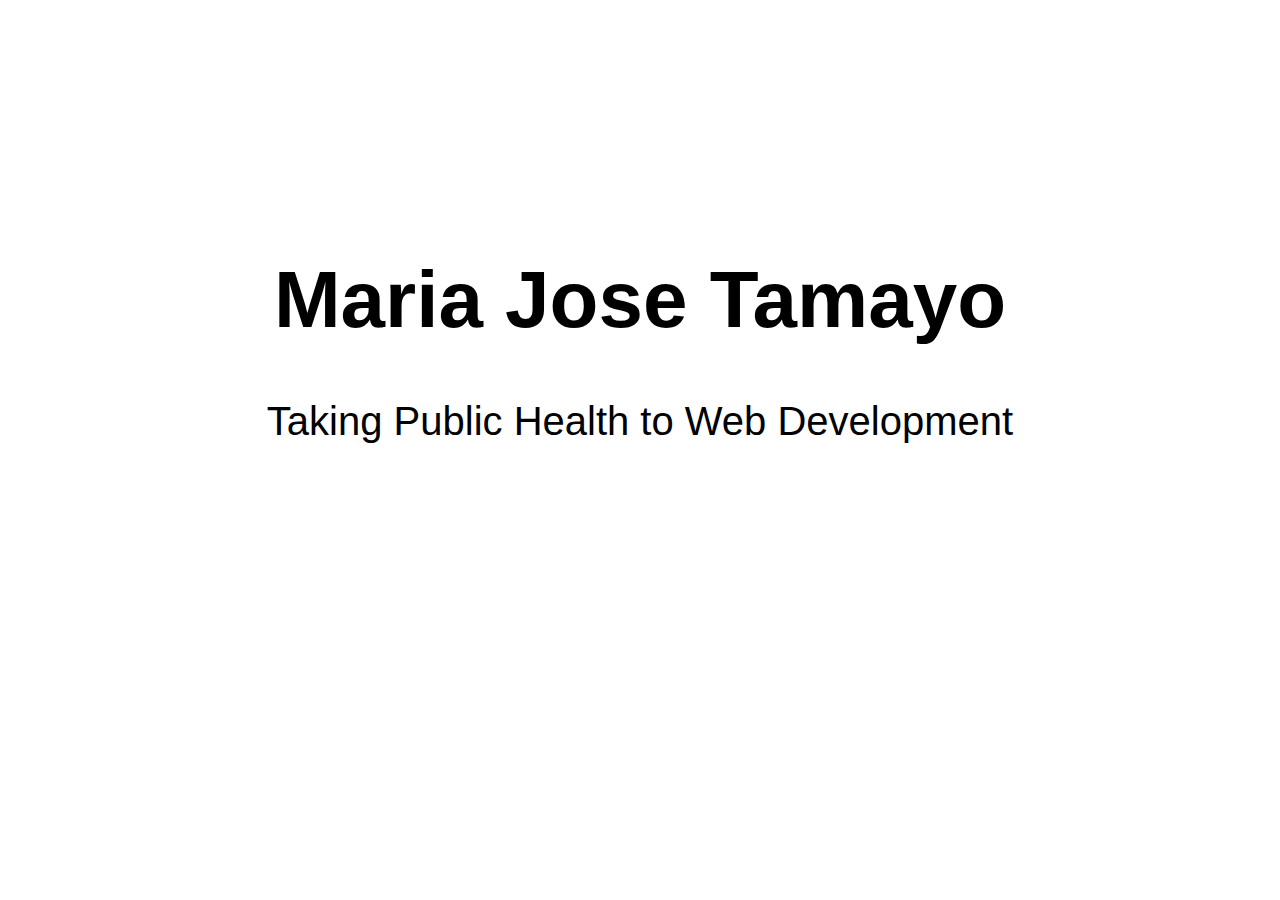
==== index.html @ b35dcdf2 "first commit" ====
<!doctype html>
   <html>
     <head>
     	
     	 <link rel="stylesheet" href="style.css">

    </head>

    <body>
        <div class="main">
        	<div class="container">
        	  <h1>Maria Jose Tamayo</h1>
        	    <p>Taking Public Health to Web Development</p>


        </div>







    </body>
---- style.css ----
body {
	margin:0;
	padding: 0;
	background-image: url("https://images.unsplash.com/photo-1450849608880-6f787542c88a");
	background-size: 100vw 100vh;
}


.container{
  margin-bottom:-10px;
  font-family: 'Oswald', sans-serif;
  text-align:center;
  color: black;
  font-size: 40px;
  padding-top: 200px;
}


/*#container {
  background-image: url ("https://images.unsplash.com/photo-1450849608880-6f787542c88a") no-repeat center fixed;
  background-size: cover;
}
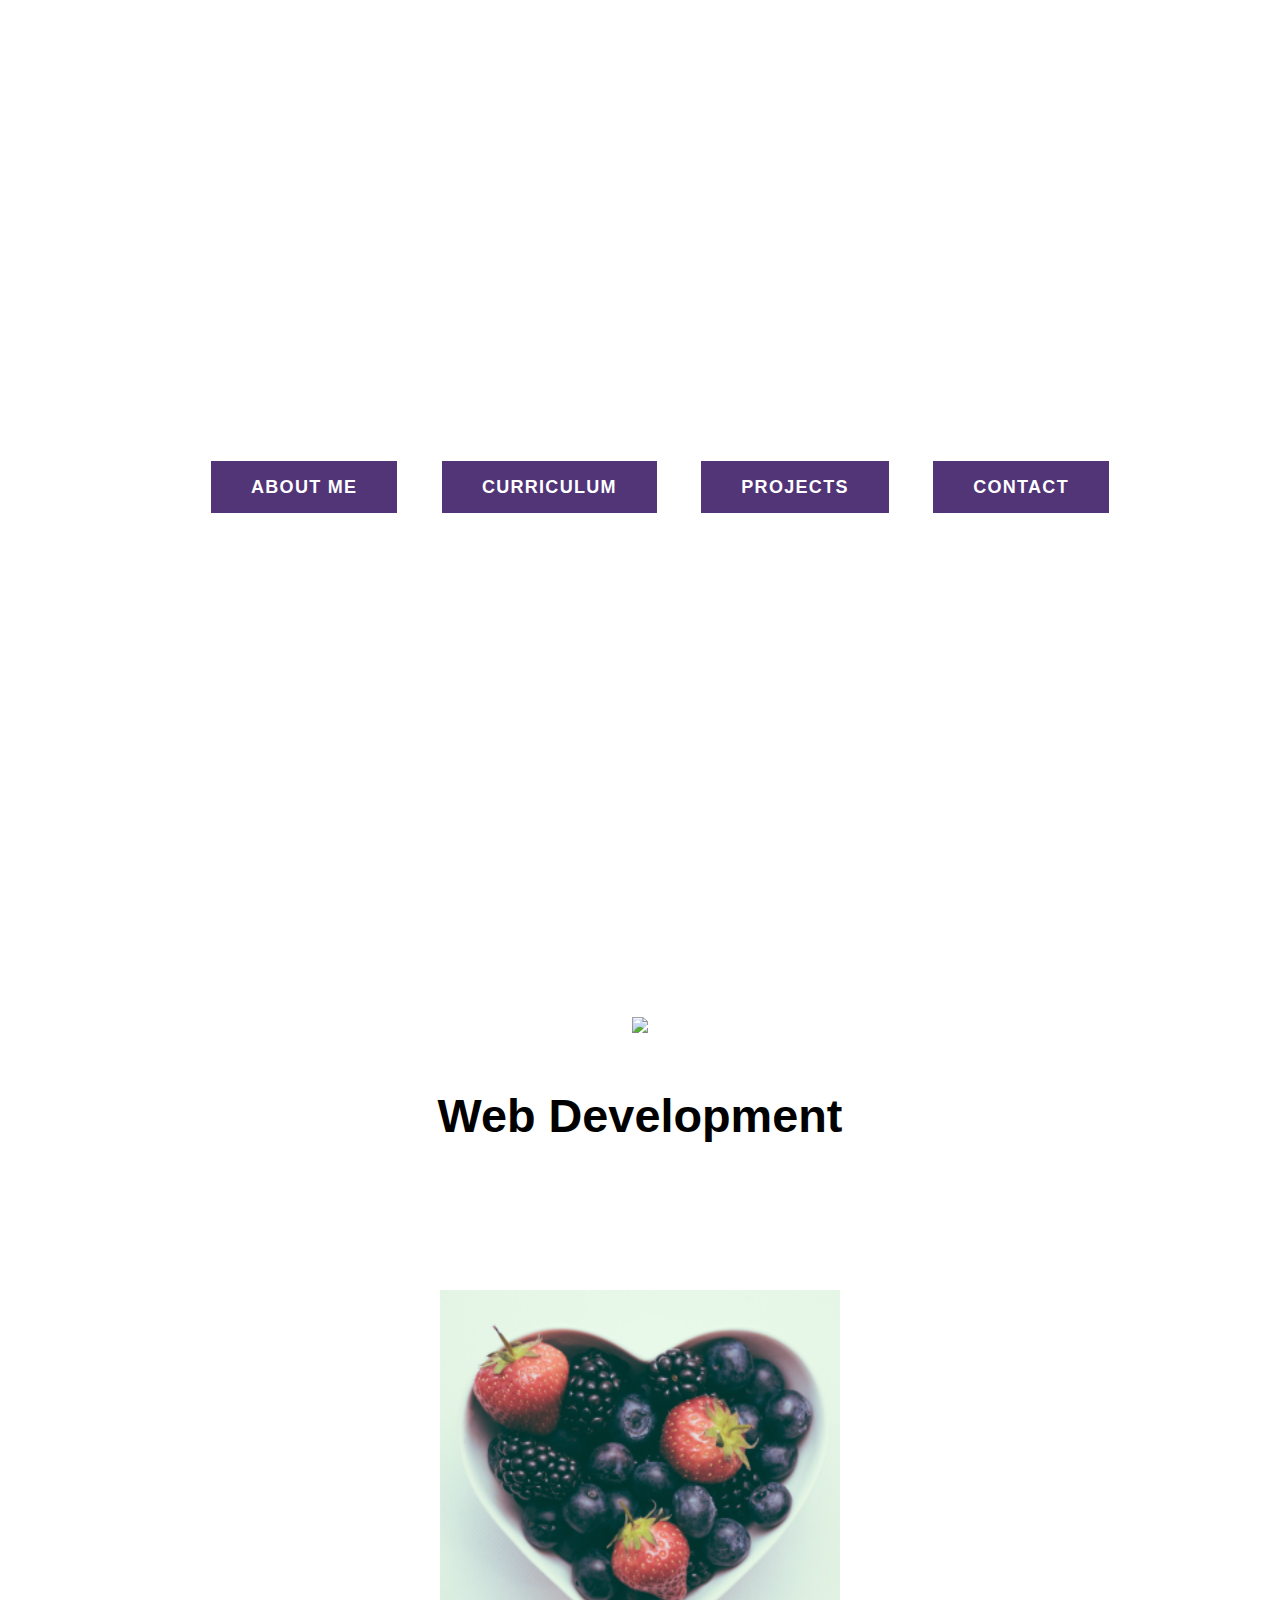
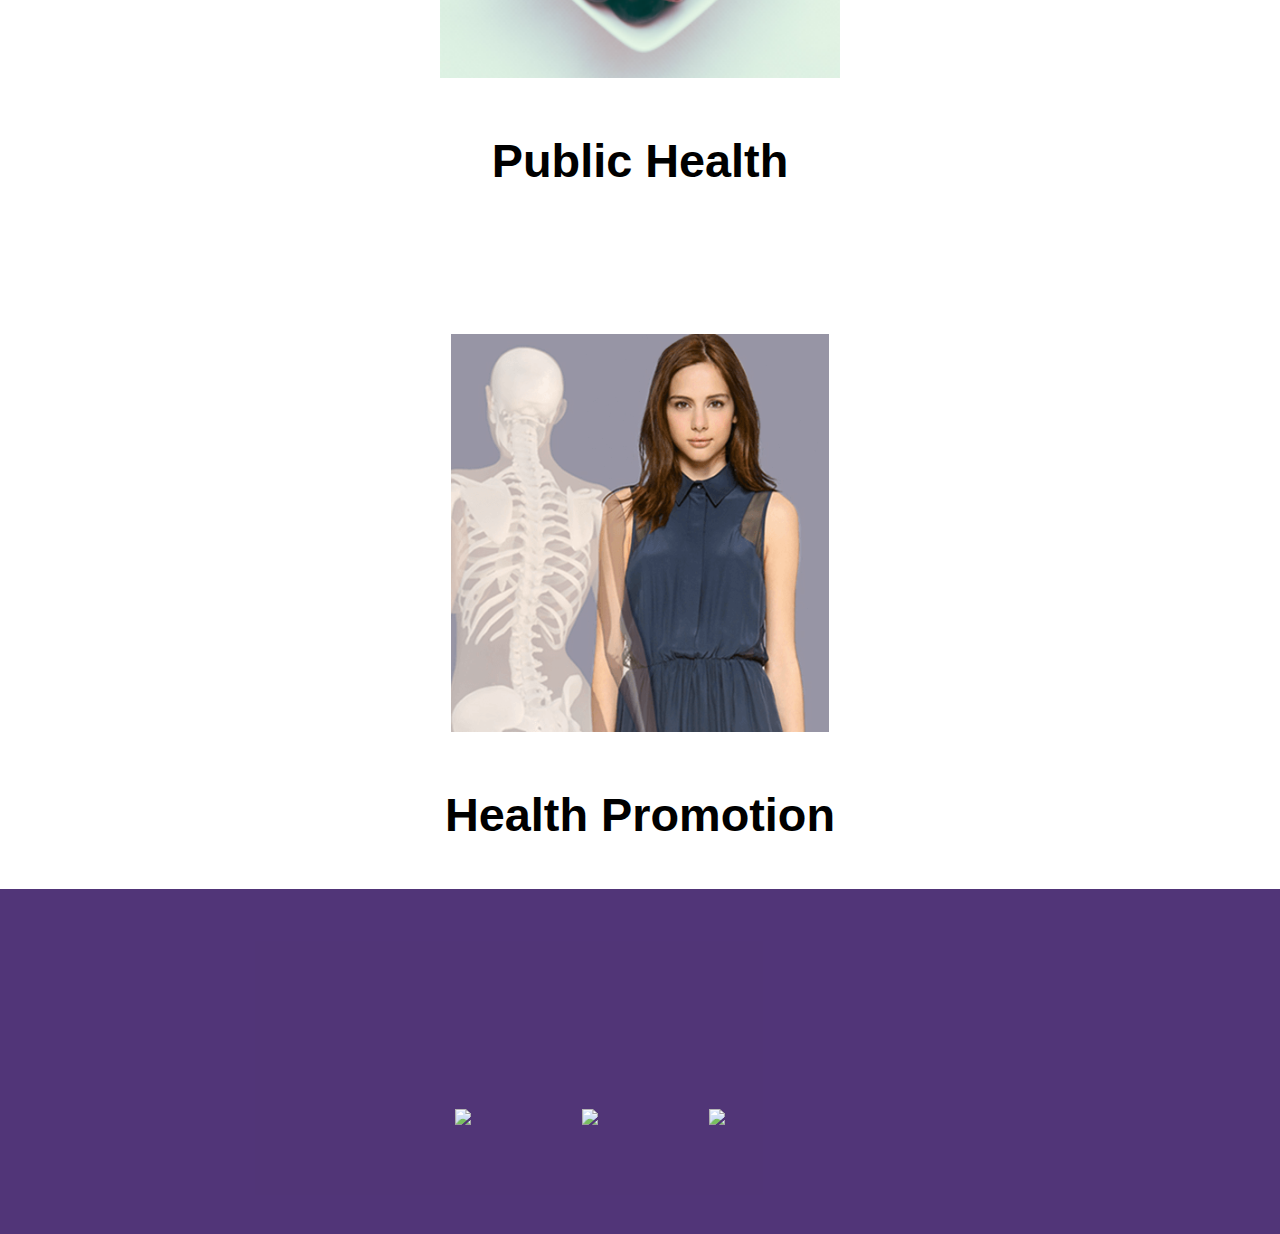
==== commit 4f7f2588: "added buttons, pictures, and styled it" ====
--- a/index.html
+++ b/index.html
@@ -10,10 +10,49 @@
         <div class="main">
         	<div class="container">
         	  <h1>Maria Jose Tamayo</h1>
-        	    <p>Taking Public Health to Web Development</p>
+        	    <p>Public Health and Web Development</p>
+           </div>
+
+         <div class="header">
+       <ul>
+         <li class="navbar" col-xs-12 col-sm-12 col-lg-12 col-xl-12><a class="btn" href="#">About me</li></a>
+            <li><a class="btn" href="#">Curriculum</li></a>
+              <li><a class="btn" href="#">Projects</li></a>
+                <li><a class="btn" href="#">Contact</li></a>
+           </ul>
+
+           
+     <div class=container>
+       <div class=row>
+         <div class="col-md-4">
+           <a href="#"><img class="web" src="https://s3.amazonaws.com/codecademy-content/projects/armando-perez/p7.jpg"></a>
+           	 	  <h3 class="titulo">Web Development</h3>
+           	          </div>
+
+           	   <div class=row>
+           	      <div class="col-md-4">
+           	      	<a href="#"><img class="public" src="publichealth.png"></a>
+                       <h3 class="titulo">Public Health</h3>
+                          </div>
+
+                          <div class=row>
+                          	<div class="col-md-4">
+                          	  <a href="#"><img class="public" src="codestetica.png"></a>
+                          	    <h3 class="titulo">Health Promotion</h3>
+                          	    </div>
 
 
-        </div>
+ <div class="footer">
+   <div class="container">
+    <div class="row">
+     <div class="links" class="col-md-4 col-md-push-4">
+      <a href="#"><img class="foto1" src="https://s3.amazonaws.com/codecademy-content/projects/headlines/email.svg"></a>
+       <a href="#"><img class="foto1" src="https://s3.amazonaws.com/codecademy-content/projects/headlines/fb.svg"></a>
+        <a href="#"><img class="foto1" src="https://s3.amazonaws.com/codecademy-content/projects/headlines/twitter.svg"></a> 
+
+
+
+
 
 
 
--- a/style.css
+++ b/style.css
@@ -3,6 +3,7 @@
 	margin:0;
 	padding: 0;
 	background-image: url("https://images.unsplash.com/photo-1450849608880-6f787542c88a");
+	background-repeat: no-repeat;
 	background-size: 100vw 100vh;
 }
 
@@ -11,13 +12,82 @@
   margin-bottom:-10px;
   font-family: 'Oswald', sans-serif;
   text-align:center;
-  color: black;
+  color: white;
   font-size: 40px;
   padding-top: 200px;
 }
 
+.header ul li {
+	display: inline-block;
+	padding: 3px;
+	padding-left: 20px;
+	padding-right: 20px;
+}
 
-/*#container {
-  background-image: url ("https://images.unsplash.com/photo-1450849608880-6f787542c88a") no-repeat center fixed;
-  background-size: cover;
-}+.header {
+	text-align: center;
+	color: white;
+	font-family: 'Oswald', sans-serif;
+}
+
+.btn {
+  background-color: #260356;
+  border:white;
+  color: white;
+  font-family: 'Oswald', sans-serif;
+  font-weight: 600;
+  font-size: 18px;
+  letter-spacing: 1.3px;
+  padding: 16px 40px;
+  text-decoration: none;
+  text-transform: uppercase;
+  opacity: 0.8;
+}
+
+.btn:hover {
+  background: #705b9e;
+  cursor: pointer; 
+  transition: background .5s;  
+}
+
+.web{
+	padding-top: 300px;
+}
+
+.public {
+	padding-top: 100px;
+}
+
+.titulo {
+	color: black;
+}
+
+
+.footer{
+  background-color: #260356;
+  opacity: 0.8;
+  color:white;
+}
+
+.foto1 {
+  width:10%;
+  padding-right: 100px;
+}
+
+
+.links{
+	padding-bottom: 100px;
+}
+
+
+@media (max-width: 992px) {
+  .col-md-4 {
+    margin: 0 auto 0;
+    text-align: center;
+    width: 100%;
+  }
+
+  @media (max-width: 500px) {
+  .header h1 {
+    text-align: center;
+  }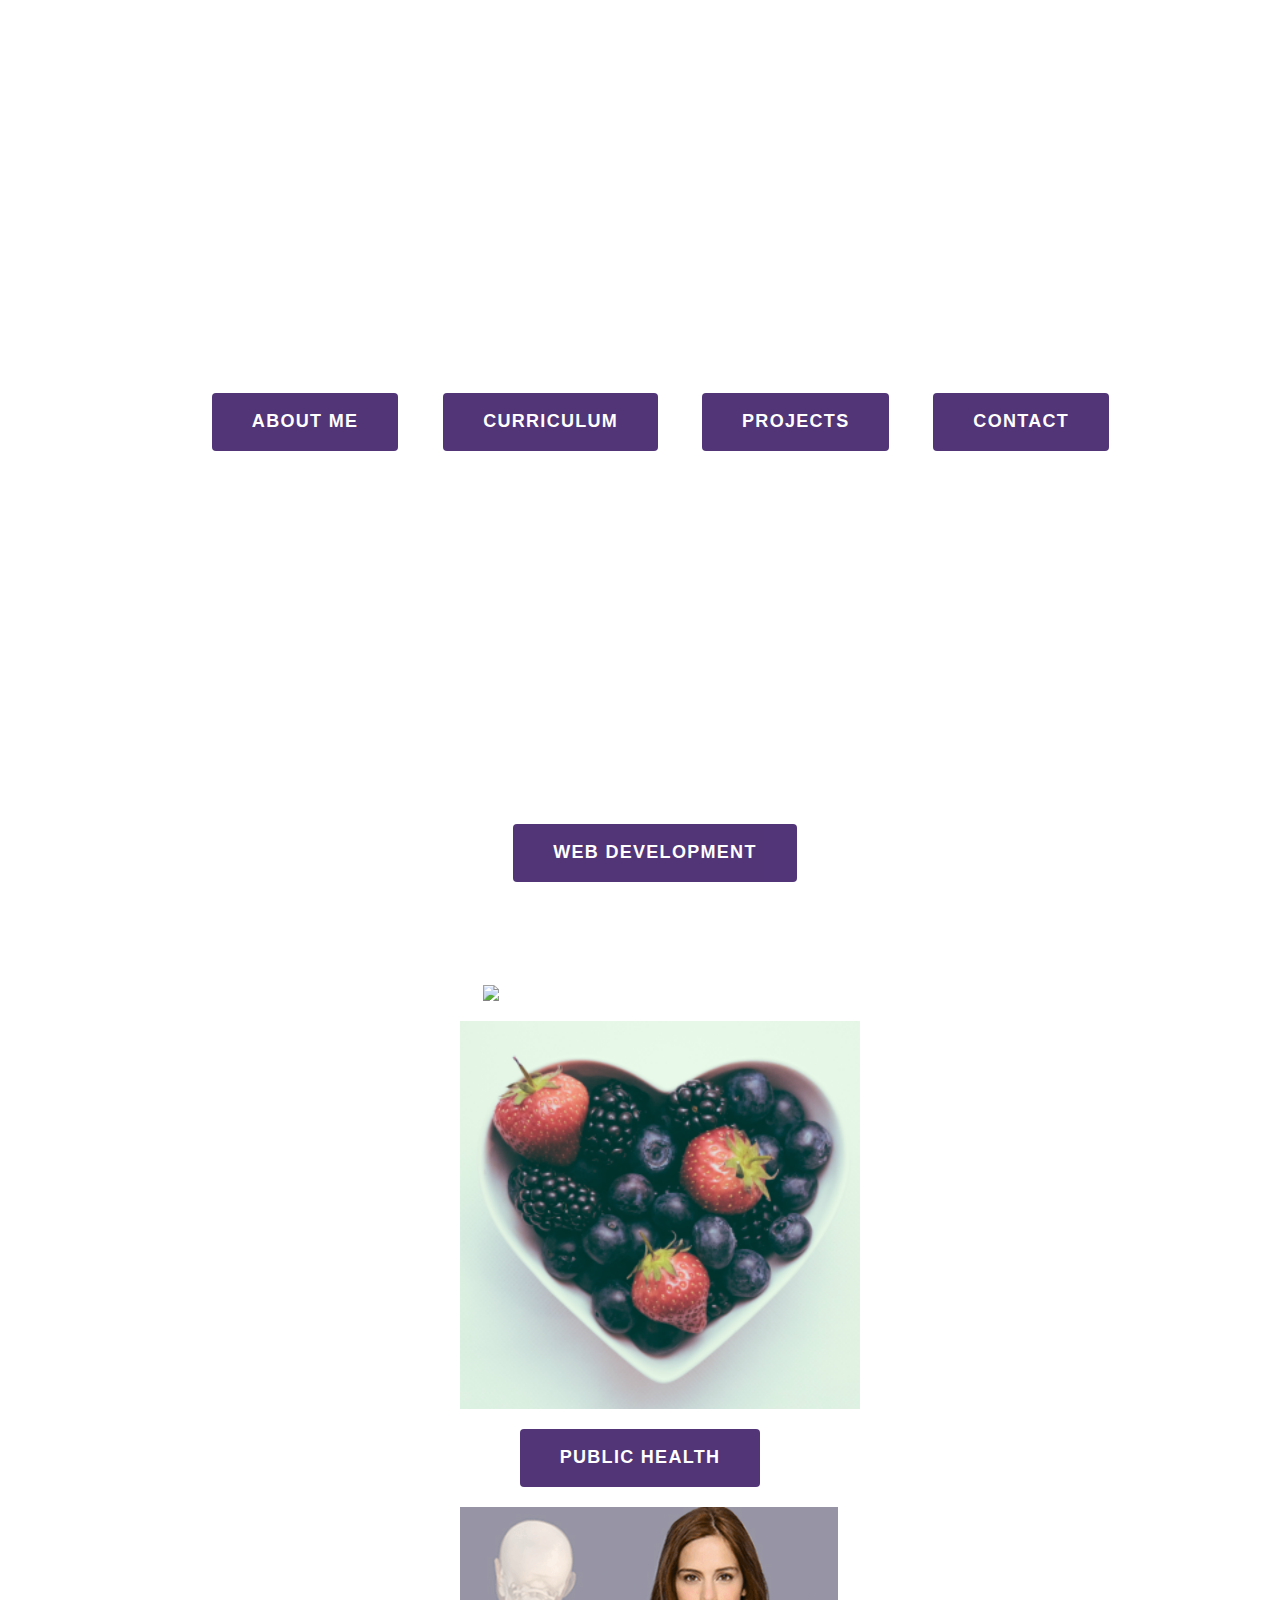
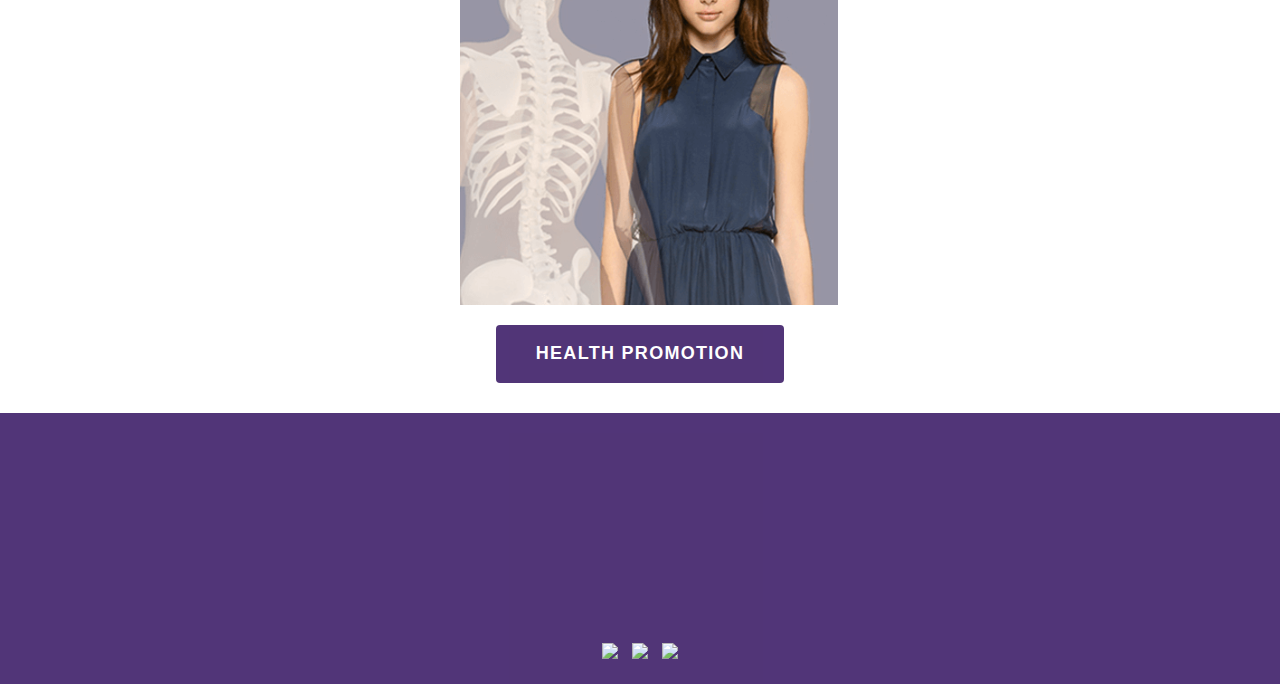
==== commit 862f8b86: "cleaned code aligned columns added buttons" ====
--- a/index.html
+++ b/index.html
@@ -1,63 +1,86 @@
 <!doctype html>
    <html>
      <head>
-     	
-     	 <link rel="stylesheet" href="style.css">
+
+          <!--Links to Bootstrap and style sheet css-->
+     	    <link rel="stylesheet" href="https://s3.amazonaws.com/codecademy-content/projects/bootstrap.min.css">
+          <!-- Latest compiled and minified CSS -->
+          <link rel="stylesheet" href="https://maxcdn.bootstrapcdn.com/bootstrap/3.3.6/css/bootstrap.min.css" integrity="sha384-   1q8mTJOASx8j1Au+a5WDVnPi2lkFfwwEAa8hDDdjZlpLegxhjVME1fgjWPGmkzs7" crossorigin="anonymous">
+          <!-- Optional theme -->
+          <link rel="stylesheet" href="https://maxcdn.bootstrapcdn.com/bootstrap/3.3.6/css/bootstrap-theme.min.css" integrity="sha384-fLW2N01lMqjakBkx3l/M9EahuwpSfeNvV63J5ezn3uZzapT0u7EYsXMjQV+0En5r" crossorigin="anonymous">
+     	    <link rel="stylesheet" href="style.css">
+          <!-- Latest compiled and minified JavaScript -->
+          <script src="http://code.jquery.com/jquery-latest.js"></script>
+          <script src="https://maxcdn.bootstrapcdn.com/bootstrap/3.3.6/js/bootstrap.min.js" integrity="sha384-0mSbJDEHialfmuBBQP6A4Qrprq5OVfW37PRR3j5ELqxss1yVqOtnepnHVP9aJ7xS" crossorigin="anonymous"></script>
 
     </head>
 
     <body>
+
+         <!--<div class="portada">
+
+         </div>-->
+        
+        <!--Title and subtitle of home page-->
+        
         <div class="main">
         	<div class="container">
-        	  <h1>Maria Jose Tamayo</h1>
-        	    <p>Public Health and Web Development</p>
-           </div>
+        	  <h1 class="heading">Maria Jose Tamayo</h1>
+        	   <p>Public Health and Web Development</p>
+          </div>
+        </div>  
 
-         <div class="header">
-       <ul>
-         <li class="navbar" col-xs-12 col-sm-12 col-lg-12 col-xl-12><a class="btn" href="#">About me</li></a>
-            <li><a class="btn" href="#">Curriculum</li></a>
+        <!--Navbar-->
+        
+        <div class="header">
+            <ul>
+              <li class="navbar" col-xs-12 col-sm-12 col-lg-12 col-xl-12><a class="btn" href="about.html">About me</li></a>
+              <li><a class="btn" href="#">Curriculum</li></a>
               <li><a class="btn" href="#">Projects</li></a>
-                <li><a class="btn" href="#">Contact</li></a>
-           </ul>
+              <li><a class="btn" href="#">Contact</li></a>
+            </ul>
+        </div>    
 
-           
-     <div class=container>
-       <div class=row>
-         <div class="col-md-4">
-           <a href="#"><img class="web" src="https://s3.amazonaws.com/codecademy-content/projects/armando-perez/p7.jpg"></a>
-           	 	  <h3 class="titulo">Web Development</h3>
-           	          </div>
+        <!--Columns for pictures and links-->   
+     
+      <div class=container>
+          <div class=row>
+            <div class="col-md-4 col-md-push-4">
+                <a href="#"><img class="web" src="https://s3.amazonaws.com/codecademy-content/projects/armando-perez/p7.jpg"></a>
+           	 	  <h3 class="btn titulo">Web Development</h3>
+           	</div> 
+          </div>   
+            
 
-           	   <div class=row>
-           	      <div class="col-md-4">
-           	      	<a href="#"><img class="public" src="publichealth.png"></a>
-                       <h3 class="titulo">Public Health</h3>
-                          </div>
+          <div class=row>
+            <div class="col-md-4 col-md-push-4">
+           	    <a href="#"><img class="public" src="publichealth.png"></a>
+                <h3 class="btn titulo">Public Health</h3>
+            </div>
+          </div>  
+         
 
-                          <div class=row>
-                          	<div class="col-md-4">
-                          	  <a href="#"><img class="public" src="codestetica.png"></a>
-                          	    <h3 class="titulo">Health Promotion</h3>
-                          	    </div>
+          <div class=row>
+            <div class="col-md-4 col-md-push-4">
+                <a href="#"><img class="public" src="codestetica.png"></a>
+                <h3 class="btn titulo">Health Promotion</h3>
+            </div>
+          </div>  
+      </div>  
+        
+        <!--Footer-->
 
+        <div class="footer">
+          <div class="container">
+            <div class="row">
+              <div class="links col-md-4 col-md-push-4">
+                <a href="#"><img class="foto1" src="https://s3.amazonaws.com/codecademy-content/projects/headlines/email.svg"></a>
+                <a href="https://www.facebook.com/mariajose.tamayo"><img class="foto1" src="https://s3.amazonaws.com/codecademy-content/projects/headlines/fb.svg"></a>
+                <a href="#"><img class="foto1" src="https://s3.amazonaws.com/codecademy-content/projects/headlines/twitter.svg"></a>
+              </div>
+            </div>
+          </div>         
 
- <div class="footer">
-   <div class="container">
-    <div class="row">
-     <div class="links" class="col-md-4 col-md-push-4">
-      <a href="#"><img class="foto1" src="https://s3.amazonaws.com/codecademy-content/projects/headlines/email.svg"></a>
-       <a href="#"><img class="foto1" src="https://s3.amazonaws.com/codecademy-content/projects/headlines/fb.svg"></a>
-        <a href="#"><img class="foto1" src="https://s3.amazonaws.com/codecademy-content/projects/headlines/twitter.svg"></a> 
+     </body>
 
-
-
-
-
-
-
-
-
-
-
-    </body>+     </html>--- a/style.css
+++ b/style.css
@@ -7,14 +7,26 @@
 	background-size: 100vw 100vh;
 }
 
+/*.portada {
+  width:100%;
+  height:100vh;
+  background: url("https://images.unsplash.com/photo-1450849608880-6f787542c88a");
+  background-repeat: no-repeat;
+  background-size: 100vw 100vh;
+}*/
+
 
 .container{
   margin-bottom:-10px;
   font-family: 'Oswald', sans-serif;
   text-align:center;
   color: white;
-  font-size: 40px;
+  font-size: 50px;
   padding-top: 200px;
+}
+
+.container .heading {
+  font-size: 80px;
 }
 
 .header ul li {
@@ -47,7 +59,7 @@
 .btn:hover {
   background: #705b9e;
   cursor: pointer; 
-  transition: background .5s;  
+  transition: background 0.8s;  
 }
 
 .web{
@@ -55,11 +67,11 @@
 }
 
 .public {
-	padding-top: 100px;
+	padding-top: 20px;
 }
 
 .titulo {
-	color: black;
+	color: white;
 }
 
 
@@ -67,17 +79,15 @@
   background-color: #260356;
   opacity: 0.8;
   color:white;
+  margin-top: 40px;
 }
 
 .foto1 {
-  width:10%;
-  padding-right: 100px;
+  width:20%;
+  
 }
 
 
-.links{
-	padding-bottom: 100px;
-}
 
 
 @media (max-width: 992px) {
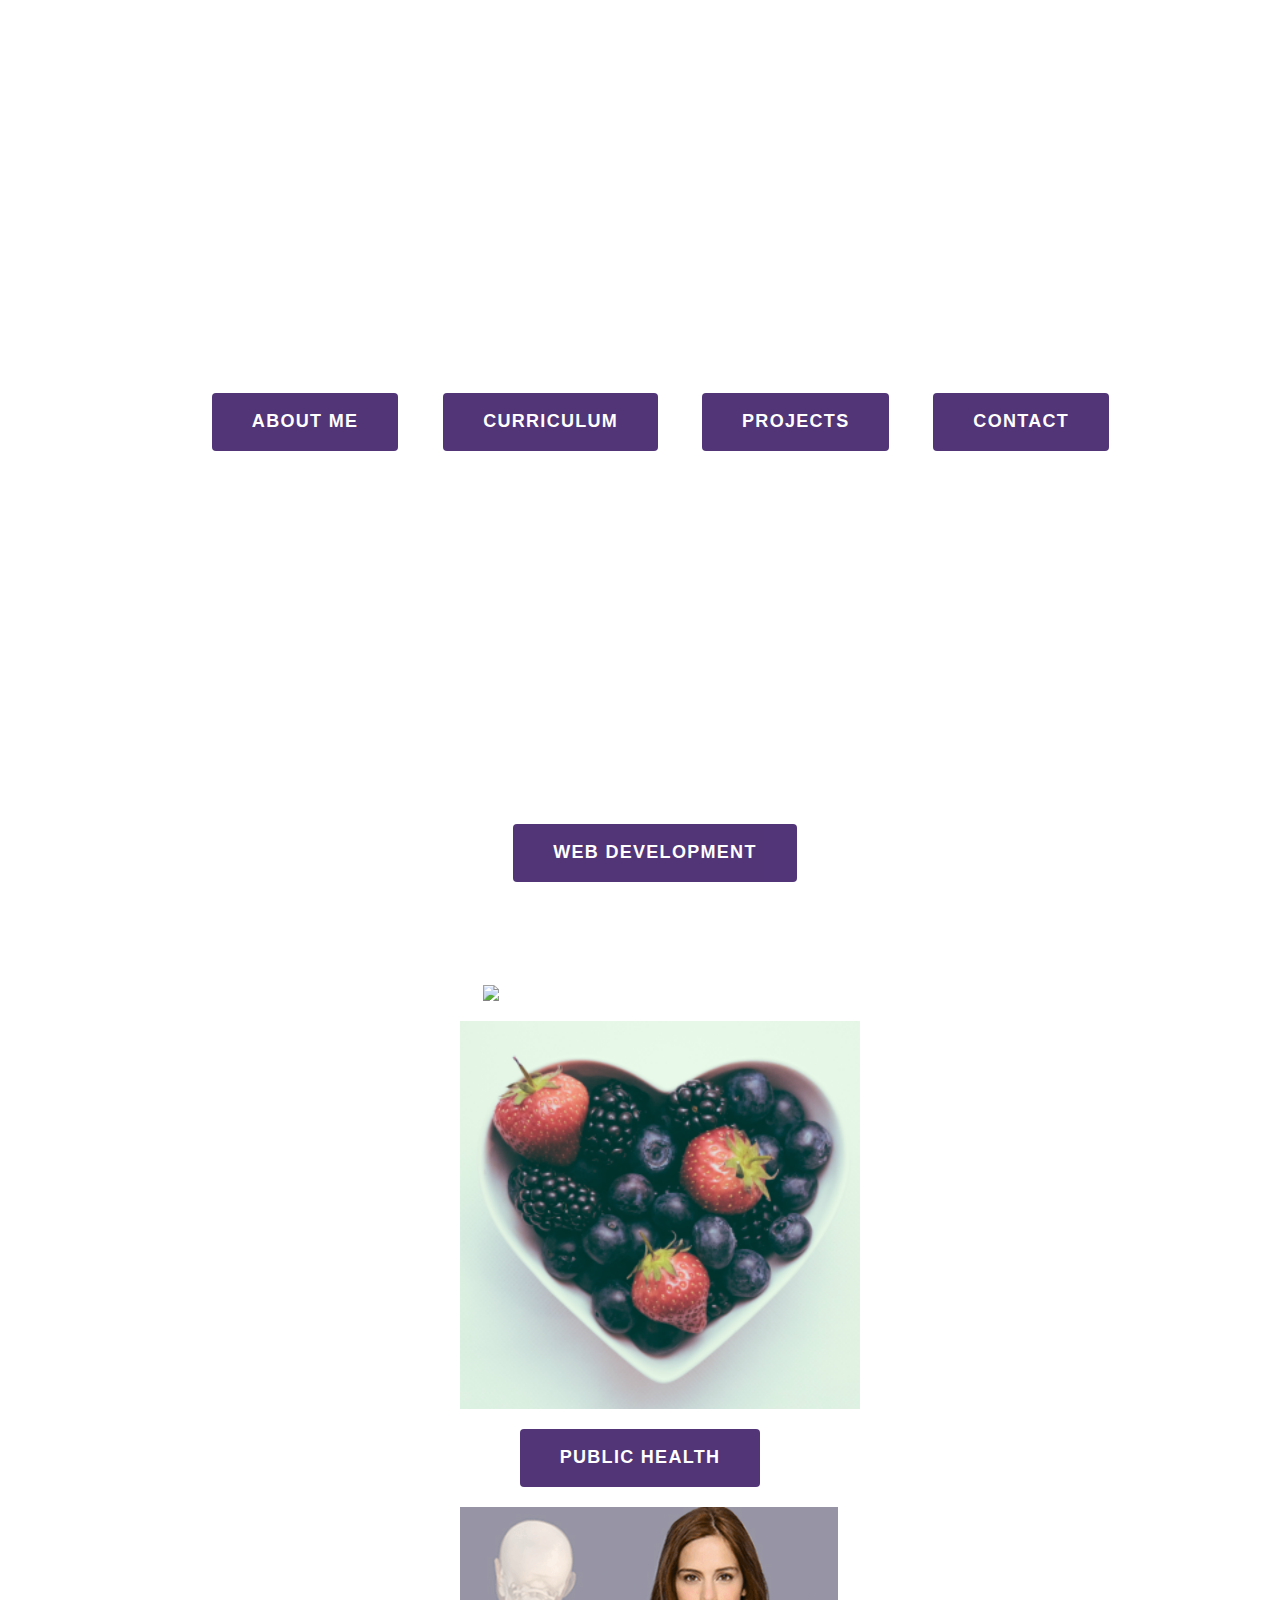
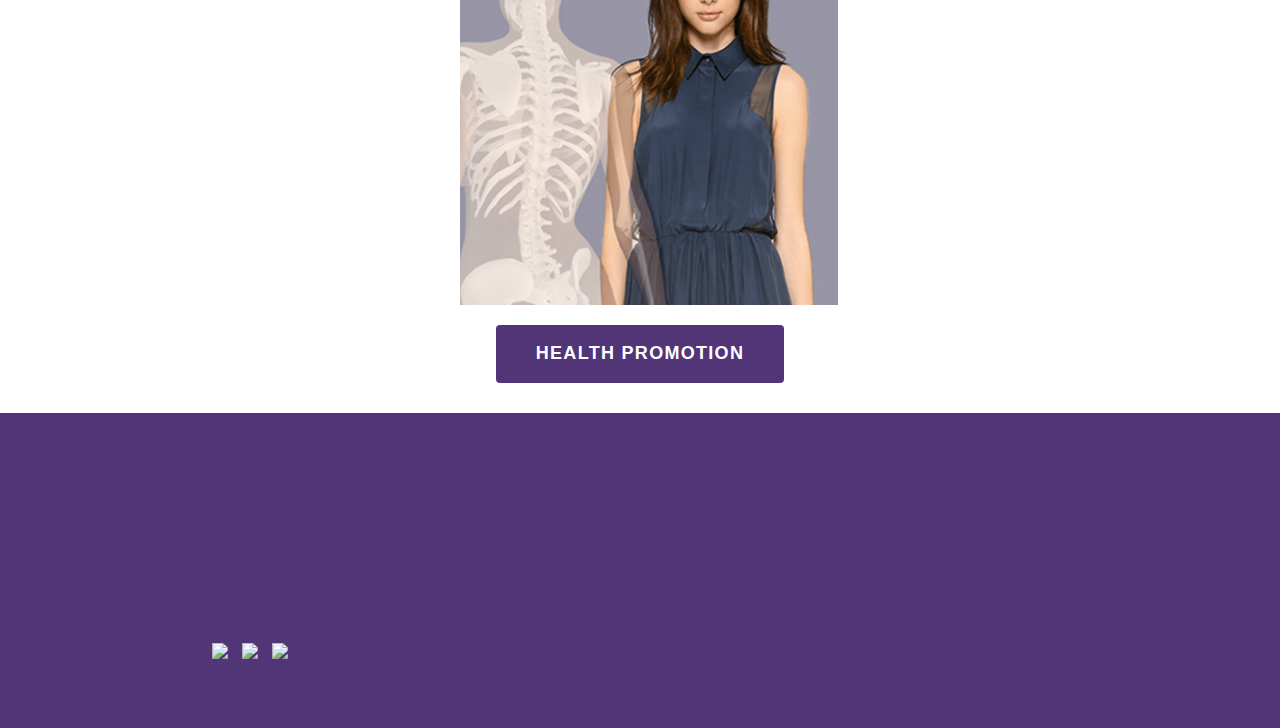
==== commit a74208e0: "changed height of footer and position of links to social media" ====
--- a/index.html
+++ b/index.html
@@ -73,7 +73,7 @@
         <div class="footer">
           <div class="container">
             <div class="row">
-              <div class="links col-md-4 col-md-push-4">
+              <div class="links col-md-4 ">
                 <a href="#"><img class="foto1" src="https://s3.amazonaws.com/codecademy-content/projects/headlines/email.svg"></a>
                 <a href="https://www.facebook.com/mariajose.tamayo"><img class="foto1" src="https://s3.amazonaws.com/codecademy-content/projects/headlines/fb.svg"></a>
                 <a href="#"><img class="foto1" src="https://s3.amazonaws.com/codecademy-content/projects/headlines/twitter.svg"></a>
--- a/style.css
+++ b/style.css
@@ -80,10 +80,11 @@
   opacity: 0.8;
   color:white;
   margin-top: 40px;
+  height: 35vh;
 }
 
 .foto1 {
-  width:20%;
+  width:30%;
   
 }
 
